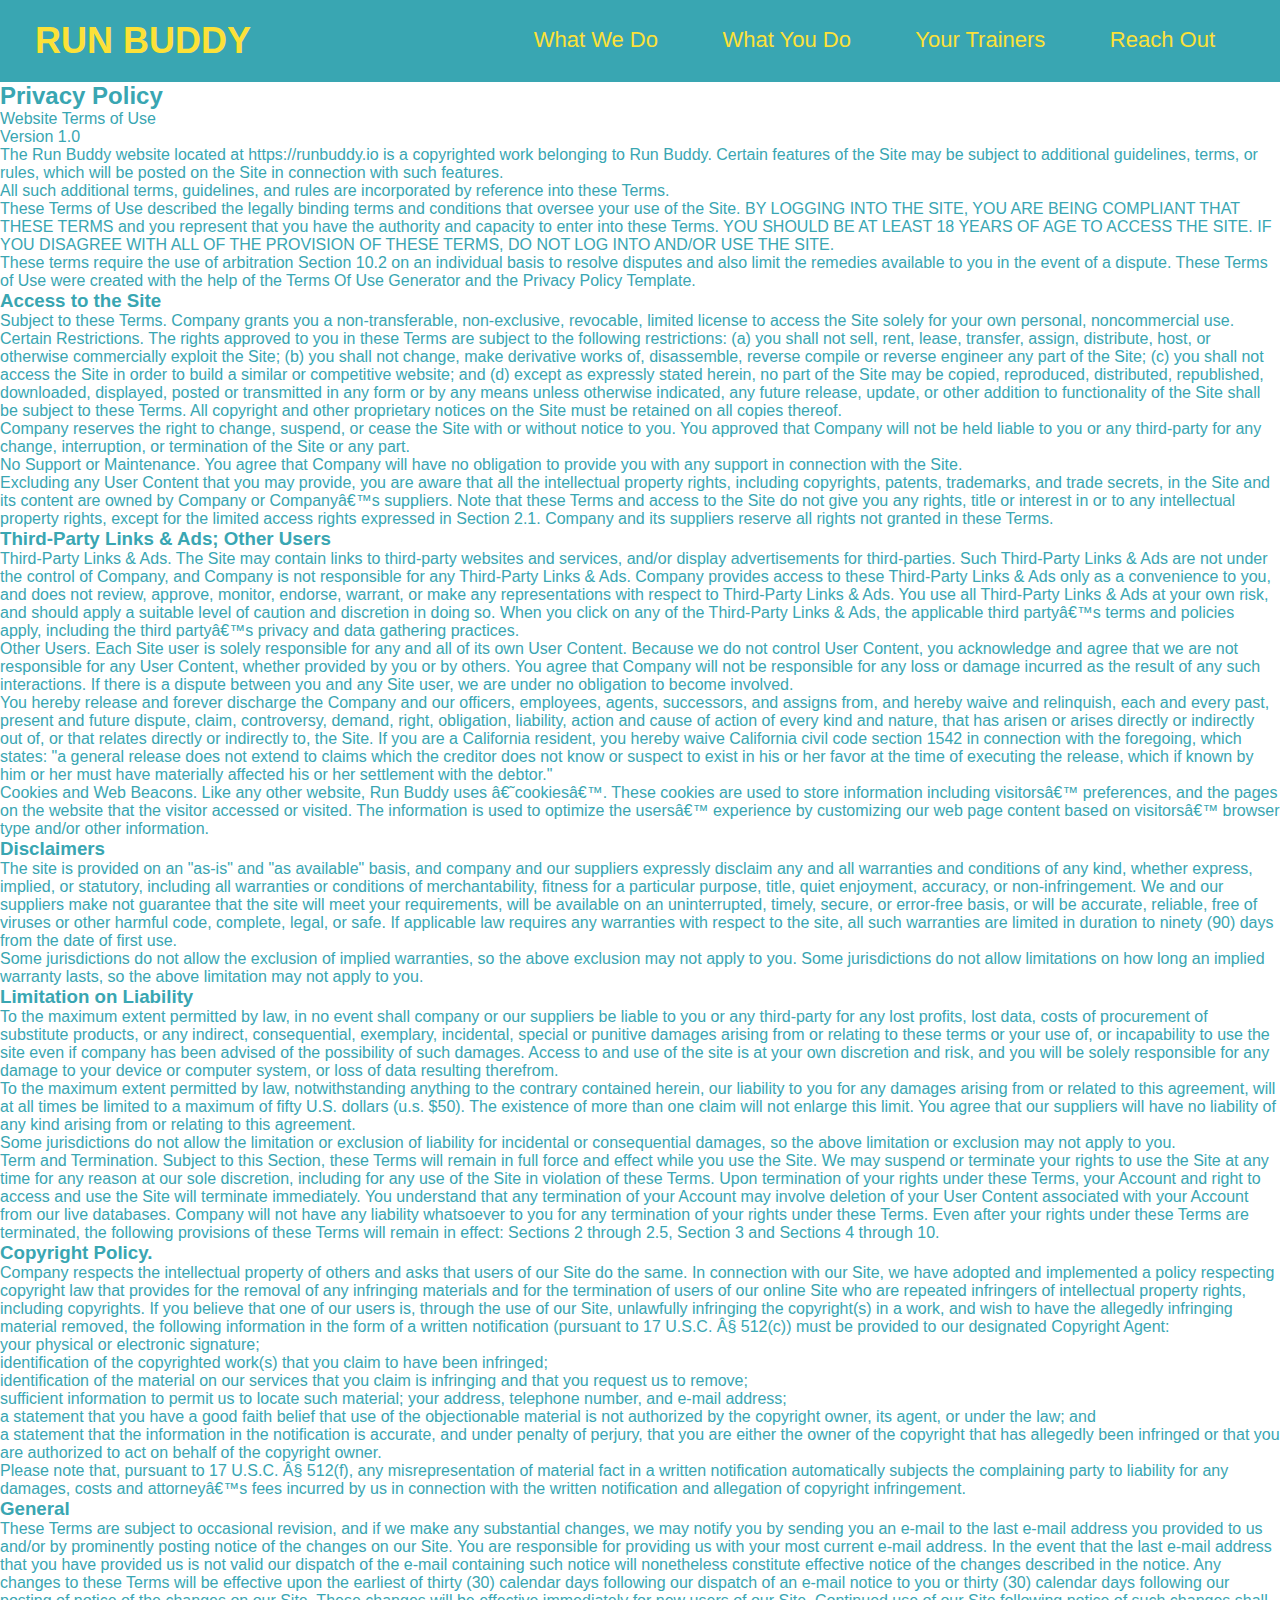
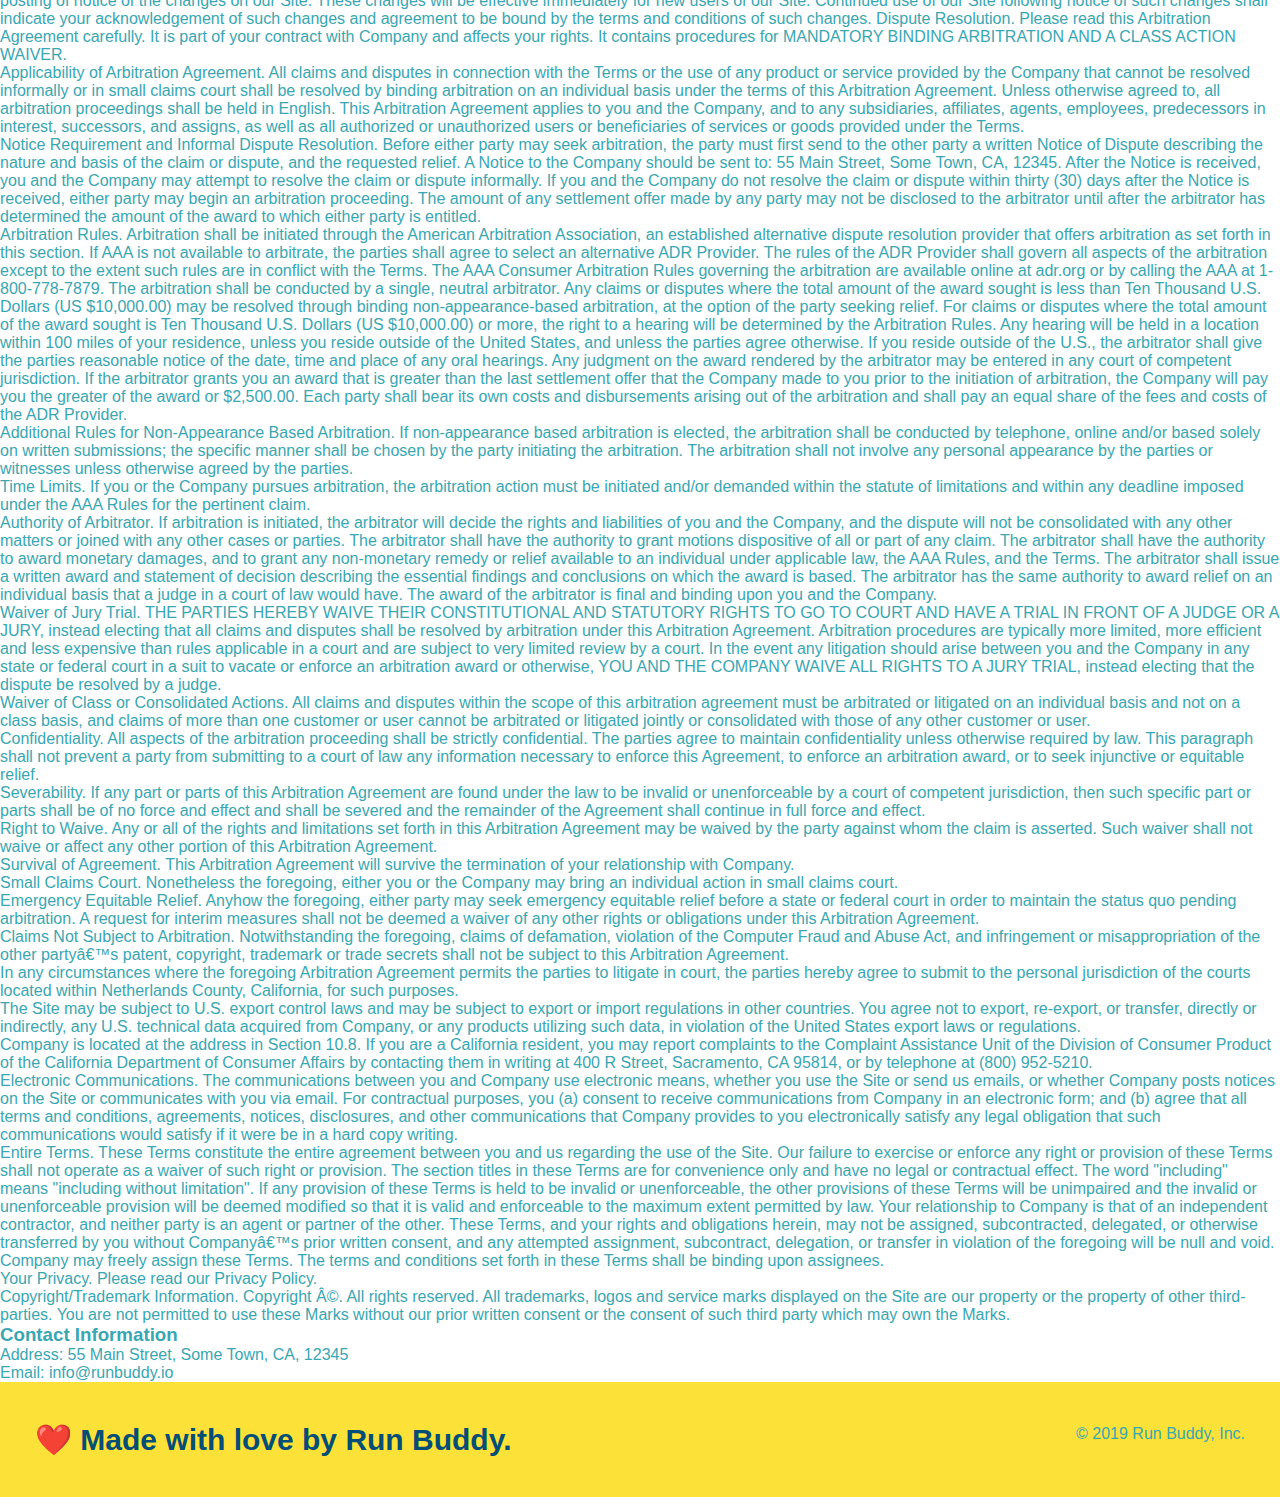
==== privacy-policy.html @ c35468fe "policy page html added" ====
<!DOCTYPE html>
<html lang="en">
<head>
    <meta charset="UTF-8">
    <meta name="viewport" content="width=device-width, initial-scale=1.0">
    <title>Privacy Policy - Run Buddy</title>

    <link rel="stylesheet" href="./assets/css/style.css" />

</head>
<body>

    <header>
        <!--branding-->
        <h1>
            <a herf="/">RUN BUDDY</a>

        </h1>

        <!--navigation-->
        <nav>

            <!--unordered list element-->
            <ul>

                <!--list item element-->
                <li>
                    <!--anchor element-->
                    <a href = "./index.html#what-we-do">What We Do</a>
                </li>
                <li>
                    <a href ="./index.html#what-you-do">What You Do</a>
                </li>
                <li>
                    <a href ="./index.html#your-trainers">Your Trainers</a>
                </li>
                <li>
                    <a href ="./index.html#reach-out">Reach Out</a>
                </li>

            </ul>


        </nav>
    </header>

    <section class="hero-secondary">
        <h2 class="page-title">
            Privacy Policy
        </h2>

    </section>

    <article class="secondary-content">
        
      <p>
        Website Terms of Use
      </p>

      <p>
        Version 1.0
      </p>

      <p>
        The Run Buddy website located at https://runbuddy.io is a copyrighted work belonging to Run Buddy. Certain
        features of the Site may be subject to additional guidelines, terms, or rules, which will be posted on the Site
        in connection with such features.
      </p>

      <p>
        All such additional terms, guidelines, and rules are incorporated by reference into these Terms.
      </p>

      <p>
        These Terms of Use described the legally binding terms and conditions that oversee your use of the Site. BY
        LOGGING INTO THE SITE, YOU ARE BEING COMPLIANT THAT THESE TERMS and you represent that you have the authority
        and capacity to enter into these Terms. YOU SHOULD BE AT LEAST 18 YEARS OF AGE TO ACCESS THE SITE. IF YOU
        DISAGREE WITH ALL OF THE PROVISION OF THESE TERMS, DO NOT LOG INTO AND/OR USE THE SITE.
      </p>

      <p>
        These terms require the use of arbitration Section 10.2 on an individual basis to resolve disputes and also
        limit the remedies available to you in the event of a dispute. These Terms of Use were created with the help of
        the Terms Of Use Generator and the Privacy Policy Template.
      </p>

      <h3>
        Access to the Site
      </h3>

      <p>
        Subject to these Terms. Company grants you a non-transferable, non-exclusive, revocable, limited license to
        access the Site solely for your own personal, noncommercial use.
      </p>

      <p>
        Certain Restrictions. The rights approved to you in these Terms are subject to the following restrictions: (a)
        you shall not sell, rent, lease, transfer, assign, distribute, host, or otherwise commercially exploit the Site;
        (b) you shall not change, make derivative works of, disassemble, reverse compile or reverse engineer any part of
        the Site; (c) you shall not access the Site in order to build a similar or competitive website; and (d) except
        as expressly stated herein, no part of the Site may be copied, reproduced, distributed, republished, downloaded,
        displayed, posted or transmitted in any form or by any means unless otherwise indicated, any future release,
        update, or other addition to functionality of the Site shall be subject to these Terms. All copyright and other
        proprietary notices on the Site must be retained on all copies thereof.
      </p>

      <p>
        Company reserves the right to change, suspend, or cease the Site with or without notice to you. You approved
        that Company will not be held liable to you or any third-party for any change, interruption, or termination of
        the Site or any part.
      </p>

      <p>
        No Support or Maintenance. You agree that Company will have no obligation to provide you with any support in
        connection with the Site.
      </p>

      <p>
        Excluding any User Content that you may provide, you are aware that all the intellectual property rights,
        including copyrights, patents, trademarks, and trade secrets, in the Site and its content are owned by Company
        or Companyâ€™s suppliers. Note that these Terms and access to the Site do not give you any rights, title or
        interest in or to any intellectual property rights, except for the limited access rights expressed in Section
        2.1. Company and its suppliers reserve all rights not granted in these Terms.
      </p>

      <h3>
        Third-Party Links & Ads; Other Users
      </h3>

      <p>
        Third-Party Links & Ads. The Site may contain links to third-party websites and services, and/or display
        advertisements for third-parties. Such Third-Party Links & Ads are not under the control of Company, and Company
        is not responsible for any Third-Party Links & Ads. Company provides access to these Third-Party Links & Ads
        only as a convenience to you, and does not review, approve, monitor, endorse, warrant, or make any
        representations with respect to Third-Party Links & Ads. You use all Third-Party Links & Ads at your own risk,
        and should apply a suitable level of caution and discretion in doing so. When you click on any of the
        Third-Party Links & Ads, the applicable third partyâ€™s terms and policies apply, including the third partyâ€™s
        privacy and data gathering practices.
      </p>

      <p>
        Other Users. Each Site user is solely responsible for any and all of its own User Content. Because we do not
        control User Content, you acknowledge and agree that we are not responsible for any User Content, whether
        provided by you or by others. You agree that Company will not be responsible for any loss or damage incurred as
        the result of any such interactions. If there is a dispute between you and any Site user, we are under no
        obligation to become involved.
      </p>

      <p>
        You hereby release and forever discharge the Company and our officers, employees, agents, successors, and
        assigns from, and hereby waive and relinquish, each and every past, present and future dispute, claim,
        controversy, demand, right, obligation, liability, action and cause of action of every kind and nature, that has
        arisen or arises directly or indirectly out of, or that relates directly or indirectly to, the Site. If you are
        a California resident, you hereby waive California civil code section 1542 in connection with the foregoing,
        which states: "a general release does not extend to claims which the creditor does not know or suspect to exist
        in his or her favor at the time of executing the release, which if known by him or her must have materially
        affected his or her settlement with the debtor."
      </p>

      <p>
        Cookies and Web Beacons. Like any other website, Run Buddy uses â€˜cookiesâ€™. These cookies are used to store
        information including visitorsâ€™ preferences, and the pages on the website that the visitor accessed or visited.
        The information is used to optimize the usersâ€™ experience by customizing our web page content based on visitorsâ€™
        browser type and/or other information.
      </p>

      <h3>
        Disclaimers
      </h3>

      <p>
        The site is provided on an "as-is" and "as available" basis, and company and our suppliers expressly disclaim
        any and all warranties and conditions of any kind, whether express, implied, or statutory, including all
        warranties or conditions of merchantability, fitness for a particular purpose, title, quiet enjoyment, accuracy,
        or non-infringement. We and our suppliers make not guarantee that the site will meet your requirements, will be
        available on an uninterrupted, timely, secure, or error-free basis, or will be accurate, reliable, free of
        viruses or other harmful code, complete, legal, or safe. If applicable law requires any warranties with respect
        to the site, all such warranties are limited in duration to ninety (90) days from the date of first use.
      </p>

      <p>
        Some jurisdictions do not allow the exclusion of implied warranties, so the above exclusion may not apply to
        you. Some jurisdictions do not allow limitations on how long an implied warranty lasts, so the above limitation
        may not apply to you.
      </p>

      <h3>
        Limitation on Liability
      </h3>

      <p>
        To the maximum extent permitted by law, in no event shall company or our suppliers be liable to you or any
        third-party for any lost profits, lost data, costs of procurement of substitute products, or any indirect,
        consequential, exemplary, incidental, special or punitive damages arising from or relating to these terms or
        your use of, or incapability to use the site even if company has been advised of the possibility of such
        damages. Access to and use of the site is at your own discretion and risk, and you will be solely responsible
        for any damage to your device or computer system, or loss of data resulting therefrom.
      </p>

      <p>
        To the maximum extent permitted by law, notwithstanding anything to the contrary contained herein, our liability
        to you for any damages arising from or related to this agreement, will at all times be limited to a maximum of
        fifty U.S. dollars (u.s. $50). The existence of more than one claim will not enlarge this limit. You agree that
        our suppliers will have no liability of any kind arising from or relating to this agreement.
      </p>

      <p>
        Some jurisdictions do not allow the limitation or exclusion of liability for incidental or consequential
        damages, so the above limitation or exclusion may not apply to you.
      </p>

      <p>
        Term and Termination. Subject to this Section, these Terms will remain in full force and effect while you use
        the Site. We may suspend or terminate your rights to use the Site at any time for any reason at our sole
        discretion, including for any use of the Site in violation of these Terms. Upon termination of your rights under
        these Terms, your Account and right to access and use the Site will terminate immediately. You understand that
        any termination of your Account may involve deletion of your User Content associated with your Account from our
        live databases. Company will not have any liability whatsoever to you for any termination of your rights under
        these Terms. Even after your rights under these Terms are terminated, the following provisions of these Terms
        will remain in effect: Sections 2 through 2.5, Section 3 and Sections 4 through 10.
      </p>

      <h3>
        Copyright Policy.
      </h3>

      <p>
        Company respects the intellectual property of others and asks that users of our Site do the same. In connection
        with our Site, we have adopted and implemented a policy respecting copyright law that provides for the removal
        of any infringing materials and for the termination of users of our online Site who are repeated infringers of
        intellectual property rights, including copyrights. If you believe that one of our users is, through the use of
        our Site, unlawfully infringing the copyright(s) in a work, and wish to have the allegedly infringing material
        removed, the following information in the form of a written notification (pursuant to 17 U.S.C. Â§ 512(c)) must
        be provided to our designated Copyright Agent:
      </p>

      <ul>
        <li>
          your physical or electronic signature;
        </li>
        <li>
          identification of the copyrighted work(s) that you claim to have been infringed;
        </li>
        <li>
          identification of the material on our services that you claim is infringing and that you request us to remove;
        </li>
        <li>
          sufficient information to permit us to locate such material; your address, telephone number, and e-mail
          address;
        </li>
        <li>
          a statement that you have a good faith belief that use of the objectionable material is not authorized by the
          copyright owner, its agent, or under the law; and
        </li>
        <li>
          a statement that the information in the notification is accurate, and under penalty of perjury, that you are
          either the owner of the copyright that has allegedly been infringed or that you are authorized to act on
          behalf of the copyright owner.
        </li>
      </ul>

      <p>
        Please note that, pursuant to 17 U.S.C. Â§ 512(f), any misrepresentation of material fact in a written
        notification automatically subjects the complaining party to liability for any damages, costs and attorneyâ€™s
        fees incurred by us in connection with the written notification and allegation of copyright infringement.
      </p>

      <h3>
        General
      </h3>

      <p>
        These Terms are subject to occasional revision, and if we make any substantial changes, we may notify you by
        sending you an e-mail to the last e-mail address you provided to us and/or by prominently posting notice of the
        changes on our Site. You are responsible for providing us with your most current e-mail address. In the event
        that the last e-mail address that you have provided us is not valid our dispatch of the e-mail containing such
        notice will nonetheless constitute effective notice of the changes described in the notice. Any changes to these
        Terms will be effective upon the earliest of thirty (30) calendar days following our dispatch of an e-mail
        notice to you or thirty (30) calendar days following our posting of notice of the changes on our Site. These
        changes will be effective immediately for new users of our Site. Continued use of our Site following notice of
        such changes shall indicate your acknowledgement of such changes and agreement to be bound by the terms and
        conditions of such changes. Dispute Resolution. Please read this Arbitration Agreement carefully. It is part of
        your contract with Company and affects your rights. It contains procedures for MANDATORY BINDING ARBITRATION AND
        A CLASS ACTION WAIVER.
      </p>

      <p>
        Applicability of Arbitration Agreement. All claims and disputes in connection with the Terms or the use of any
        product or service provided by the Company that cannot be resolved informally or in small claims court shall be
        resolved by binding arbitration on an individual basis under the terms of this Arbitration Agreement. Unless
        otherwise agreed to, all arbitration proceedings shall be held in English. This Arbitration Agreement applies to
        you and the Company, and to any subsidiaries, affiliates, agents, employees, predecessors in interest,
        successors, and assigns, as well as all authorized or unauthorized users or beneficiaries of services or goods
        provided under the Terms.
      </p>

      <p>
        Notice Requirement and Informal Dispute Resolution. Before either party may seek arbitration, the party must
        first send to the other party a written Notice of Dispute describing the nature and basis of the claim or
        dispute, and the requested relief. A Notice to the Company should be sent to: 55 Main Street, Some Town, CA,
        12345. After the Notice is received, you and the Company may attempt to resolve the claim or dispute informally.
        If you and the Company do not resolve the claim or dispute within thirty (30) days after the Notice is received,
        either party may begin an arbitration proceeding. The amount of any settlement offer made by any party may not
        be disclosed to the arbitrator until after the arbitrator has determined the amount of the award to which either
        party is entitled.
      </p>

      <p>
        Arbitration Rules. Arbitration shall be initiated through the American Arbitration Association, an established
        alternative dispute resolution provider that offers arbitration as set forth in this section. If AAA is not
        available to arbitrate, the parties shall agree to select an alternative ADR Provider. The rules of the ADR
        Provider shall govern all aspects of the arbitration except to the extent such rules are in conflict with the
        Terms. The AAA Consumer Arbitration Rules governing the arbitration are available online at adr.org or by
        calling the AAA at 1-800-778-7879. The arbitration shall be conducted by a single, neutral arbitrator. Any
        claims or disputes where the total amount of the award sought is less than Ten Thousand U.S. Dollars (US
        $10,000.00) may be resolved through binding non-appearance-based arbitration, at the option of the party seeking
        relief. For claims or disputes where the total amount of the award sought is Ten Thousand U.S. Dollars (US
        $10,000.00) or more, the right to a hearing will be determined by the Arbitration Rules. Any hearing will be
        held in a location within 100 miles of your residence, unless you reside outside of the United States, and
        unless the parties agree otherwise. If you reside outside of the U.S., the arbitrator shall give the parties
        reasonable notice of the date, time and place of any oral hearings. Any judgment on the award rendered by the
        arbitrator may be entered in any court of competent jurisdiction. If the arbitrator grants you an award that is
        greater than the last settlement offer that the Company made to you prior to the initiation of arbitration, the
        Company will pay you the greater of the award or $2,500.00. Each party shall bear its own costs and
        disbursements arising out of the arbitration and shall pay an equal share of the fees and costs of the ADR
        Provider.
      </p>

      <p>
        Additional Rules for Non-Appearance Based Arbitration. If non-appearance based arbitration is elected, the
        arbitration shall be conducted by telephone, online and/or based solely on written submissions; the specific
        manner shall be chosen by the party initiating the arbitration. The arbitration shall not involve any personal
        appearance by the parties or witnesses unless otherwise agreed by the parties.
      </p>

      <p>
        Time Limits. If you or the Company pursues arbitration, the arbitration action must be initiated and/or demanded
        within the statute of limitations and within any deadline imposed under the AAA Rules for the pertinent claim.
      </p>

      <p>
        Authority of Arbitrator. If arbitration is initiated, the arbitrator will decide the rights and liabilities of
        you and the Company, and the dispute will not be consolidated with any other matters or joined with any other
        cases or parties. The arbitrator shall have the authority to grant motions dispositive of all or part of any
        claim. The arbitrator shall have the authority to award monetary damages, and to grant any non-monetary remedy
        or relief available to an individual under applicable law, the AAA Rules, and the Terms. The arbitrator shall
        issue a written award and statement of decision describing the essential findings and conclusions on which the
        award is based. The arbitrator has the same authority to award relief on an individual basis that a judge in a
        court of law would have. The award of the arbitrator is final and binding upon you and the Company.
      </p>

      <p>
        Waiver of Jury Trial. THE PARTIES HEREBY WAIVE THEIR CONSTITUTIONAL AND STATUTORY RIGHTS TO GO TO COURT AND HAVE
        A TRIAL IN FRONT OF A JUDGE OR A JURY, instead electing that all claims and disputes shall be resolved by
        arbitration under this Arbitration Agreement. Arbitration procedures are typically more limited, more efficient
        and less expensive than rules applicable in a court and are subject to very limited review by a court. In the
        event any litigation should arise between you and the Company in any state or federal court in a suit to vacate
        or enforce an arbitration award or otherwise, YOU AND THE COMPANY WAIVE ALL RIGHTS TO A JURY TRIAL, instead
        electing that the dispute be resolved by a judge.
      </p>

      <p>
        Waiver of Class or Consolidated Actions. All claims and disputes within the scope of this arbitration agreement
        must be arbitrated or litigated on an individual basis and not on a class basis, and claims of more than one
        customer or user cannot be arbitrated or litigated jointly or consolidated with those of any other customer or
        user.
      </p>

      <p>
        Confidentiality. All aspects of the arbitration proceeding shall be strictly confidential. The parties agree to
        maintain confidentiality unless otherwise required by law. This paragraph shall not prevent a party from
        submitting to a court of law any information necessary to enforce this Agreement, to enforce an arbitration
        award, or to seek injunctive or equitable relief.
      </p>

      <p>
        Severability. If any part or parts of this Arbitration Agreement are found under the law to be invalid or
        unenforceable by a court of competent jurisdiction, then such specific part or parts shall be of no force and
        effect and shall be severed and the remainder of the Agreement shall continue in full force and effect.
      </p>

      <p>
        Right to Waive. Any or all of the rights and limitations set forth in this Arbitration Agreement may be waived
        by the party against whom the claim is asserted. Such waiver shall not waive or affect any other portion of this
        Arbitration Agreement.
      </p>

      <p>
        Survival of Agreement. This Arbitration Agreement will survive the termination of your relationship with
        Company.
      </p>

      <p>
        Small Claims Court. Nonetheless the foregoing, either you or the Company may bring an individual action in small
        claims court.
      </p>

      <p>
        Emergency Equitable Relief. Anyhow the foregoing, either party may seek emergency equitable relief before a
        state or federal court in order to maintain the status quo pending arbitration. A request for interim measures
        shall not be deemed a waiver of any other rights or obligations under this Arbitration Agreement.
      </p>

      <p>
        Claims Not Subject to Arbitration. Notwithstanding the foregoing, claims of defamation, violation of the
        Computer Fraud and Abuse Act, and infringement or misappropriation of the other partyâ€™s patent, copyright,
        trademark or trade secrets shall not be subject to this Arbitration Agreement.
      </p>

      <p>
        In any circumstances where the foregoing Arbitration Agreement permits the parties to litigate in court, the
        parties hereby agree to submit to the personal jurisdiction of the courts located within Netherlands County,
        California, for such purposes.
      </p>

      <p>
        The Site may be subject to U.S. export control laws and may be subject to export or import regulations in other
        countries. You agree not to export, re-export, or transfer, directly or indirectly, any U.S. technical data
        acquired from Company, or any products utilizing such data, in violation of the United States export laws or
        regulations.
      </p>

      <p>
        Company is located at the address in Section 10.8. If you are a California resident, you may report complaints
        to the Complaint Assistance Unit of the Division of Consumer Product of the California Department of Consumer
        Affairs by contacting them in writing at 400 R Street, Sacramento, CA 95814, or by telephone at (800) 952-5210.
      </p>

      <p>
        Electronic Communications. The communications between you and Company use electronic means, whether you use the
        Site or send us emails, or whether Company posts notices on the Site or communicates with you via email. For
        contractual purposes, you (a) consent to receive communications from Company in an electronic form; and (b)
        agree that all terms and conditions, agreements, notices, disclosures, and other communications that Company
        provides to you electronically satisfy any legal obligation that such communications would satisfy if it were be
        in a hard copy writing.
      </p>

      <p>
        Entire Terms. These Terms constitute the entire agreement between you and us regarding the use of the Site. Our
        failure to exercise or enforce any right or provision of these Terms shall not operate as a waiver of such right
        or provision. The section titles in these Terms are for convenience only and have no legal or contractual
        effect. The word "including" means "including without limitation". If any provision of these Terms is held to be
        invalid or unenforceable, the other provisions of these Terms will be unimpaired and the invalid or
        unenforceable provision will be deemed modified so that it is valid and enforceable to the maximum extent
        permitted by law. Your relationship to Company is that of an independent contractor, and neither party is an
        agent or partner of the other. These Terms, and your rights and obligations herein, may not be assigned,
        subcontracted, delegated, or otherwise transferred by you without Companyâ€™s prior written consent, and any
        attempted assignment, subcontract, delegation, or transfer in violation of the foregoing will be null and void.
        Company may freely assign these Terms. The terms and conditions set forth in these Terms shall be binding upon
        assignees.
      </p>

      <p>
        Your Privacy. Please read our Privacy Policy.
      </p>

      <p>
        Copyright/Trademark Information. Copyright Â©. All rights reserved. All trademarks, logos and service marks
        displayed on the Site are our property or the property of other third-parties. You are not permitted to use
        these Marks without our prior written consent or the consent of such third party which may own the Marks.
      </p>

      <h3>
        Contact Information
      </h3>

      <p>
        Address: 55 Main Street, Some Town, CA, 12345
      </p>

      <p>
        Email: info@runbuddy.io
      </p>


    </article>


    <footer>
        <h2>
            ❤️ Made with love by Run Buddy.
        </h2>

        <!--private polyice link and copyright declaimer-->
        <div>
            &copy; 2019 Run Buddy, Inc.
        </div>
    
    </footer>
    
</body>
</html>
---- assets/css/style.css ----
/* css code for run buddy*/
body {
    color: #39a6b2;
    font-family: Helvetica, Arial, sans-serif;  
}

 /*make initial margin and padding to 0*/
*{
    margin: 0;
    padding: 0;
    box-sizing: border-box;
}


/* apply this styles to <header> */
header {
    padding: 20px 35px;
    background-color: #39a6b2;
  }
header h1 {
    font-weight: bold;
    font-size: 36px;
    color: #fce138;
    margin: 0;
    display: inline;
}

header a {
    text-decoration: none;
    color: #fce138;
}

header nav {
    float: right;
    margin: 7px 0;
}

header nav ul li {
    display: inline;
}

header nav ul li a{
    margin: 0 30px;
    font-weight: lighter;
    font-size: 22px;
}

/* apply this style to footer */
footer {
    background: #fce138;
    width: 100%;
    padding: 40px 35px;
}

footer h2{
    display: inline;
    color: #024e76;
    font-size: 30px;
    margin: 0;
}

/*apply this style to hero*/
.hero {
    background-image: url("../image/hero-bg.jpg");
    height: 600px;
    background-size: cover;
    background-position: center;
}

.hero-form{
    background-color: #fce138;
    color: #024e76;
    padding: 20px;
    width: 500px;
    border: solid 3px #024e76;
    position: absolute;
    bottom: -80px;
    right: 140px;
}

.hero-form h3 {
    font-size: 24px;
    margin: 0px;
}

.hero-form p {
    margin: 5px 0 15px 0;
}

.form-input {
    border: 1px solid #024e76;
    display: block;
    padding: 7px 15px;
    font-size: 16px;
    color: #024e76;
    width: 100%;
    margin-bottom: 15px;
}

.hero-form label {
    margin: 0 5px;
}

.hero-form button {
    background-color: #024e76;
    color: #fce138;
    border: none;
    padding: 10px 20px;
    font-size: 16px;
}
/*hero style end*/

/*what we do section starts here*/
.intro{
    text-align: center;
    padding: 30px 0;
}
.steps{
    text-align: center;
    background-color: #fce138;
    padding: 30px 0;
}
.section-title{
    font-size: 55px;
    color: #024e76;
    margin-bottom: 35px;
    padding: 0px 100px 20px 100px;
    display: inline-block;
    border-bottom: 3px solid;
}

.primary-border{
    border-color: #fce138;
}

.secondary-border{
    border-color: #39a6b2;
}

section div{
    margin-bottom: 80px;
}

.steps img{
    width: 15%;
    margin: 10px 0;
}
 .steps h3{
    color: #024e76;
    font-size: 46px;
    margin-top: 10px;
 }

 .steps p{
    color: #39a6b2;
    font-size: 23px;
 }

 .steps span{
     font-size: 38px;
 }

/*what you do section starts end*/

/*your trainer section starts*/
.trainers {
    text-align: center;
}

.trainer {
    width: 900px;
    margin: 0 auto 30px auto;
    background: #024e76;
    color: #fce138;
    overflow: auto;
}

.trainer img {
    width: 35%;
    float: left;
}

.trainer-bio {
    padding: 35px 35px 0 35px;
    float: left;
    width: 65%;
}

.text-left {
    text-align: left;
}

.text-right {
    text-align: right;
}

.trainer-bio h3 {
    font-size: 32px;
    margin-bottom: 8px;
}

.trainer-bio h4 {
    font-size: 26px;
    font-weight: lighter;
    margin-bottom: 25px;
}

.trainer-bio p {
    font-size: 17px;
    line-height: 1.3;
}
/*your trainer section ends*/

/* reach section starts here*/

.contact {
    text-align: center;
    background-color: #024e76;
    overflow: auto;
 
}

.contact h2 {
    color: #fce138;
}

.contact-info iframe {
    width: 400;
    height: 400;
}

.contact-info h3 {
    color: #fce138;
    font-size: 32px;
}

.contact-info p, .contact-info address {
    margin: 20px 0;
    line-height: 1.5;
    font-size: 20px;
    font-style: normal;
}

.contact-info a{
    color: #fce138;
}

.contact-info div {
    width: 410px;
    display: inline-block;
    vertical-align: top;
    text-align: left;
    margin:30px 0 0 60px;
    color: white;

}



/* reach section ends here*/

footer div {
    float: right;
    line-height: 1.5;
    text-align: right;
}

footer a {
    color: #024e76;
}
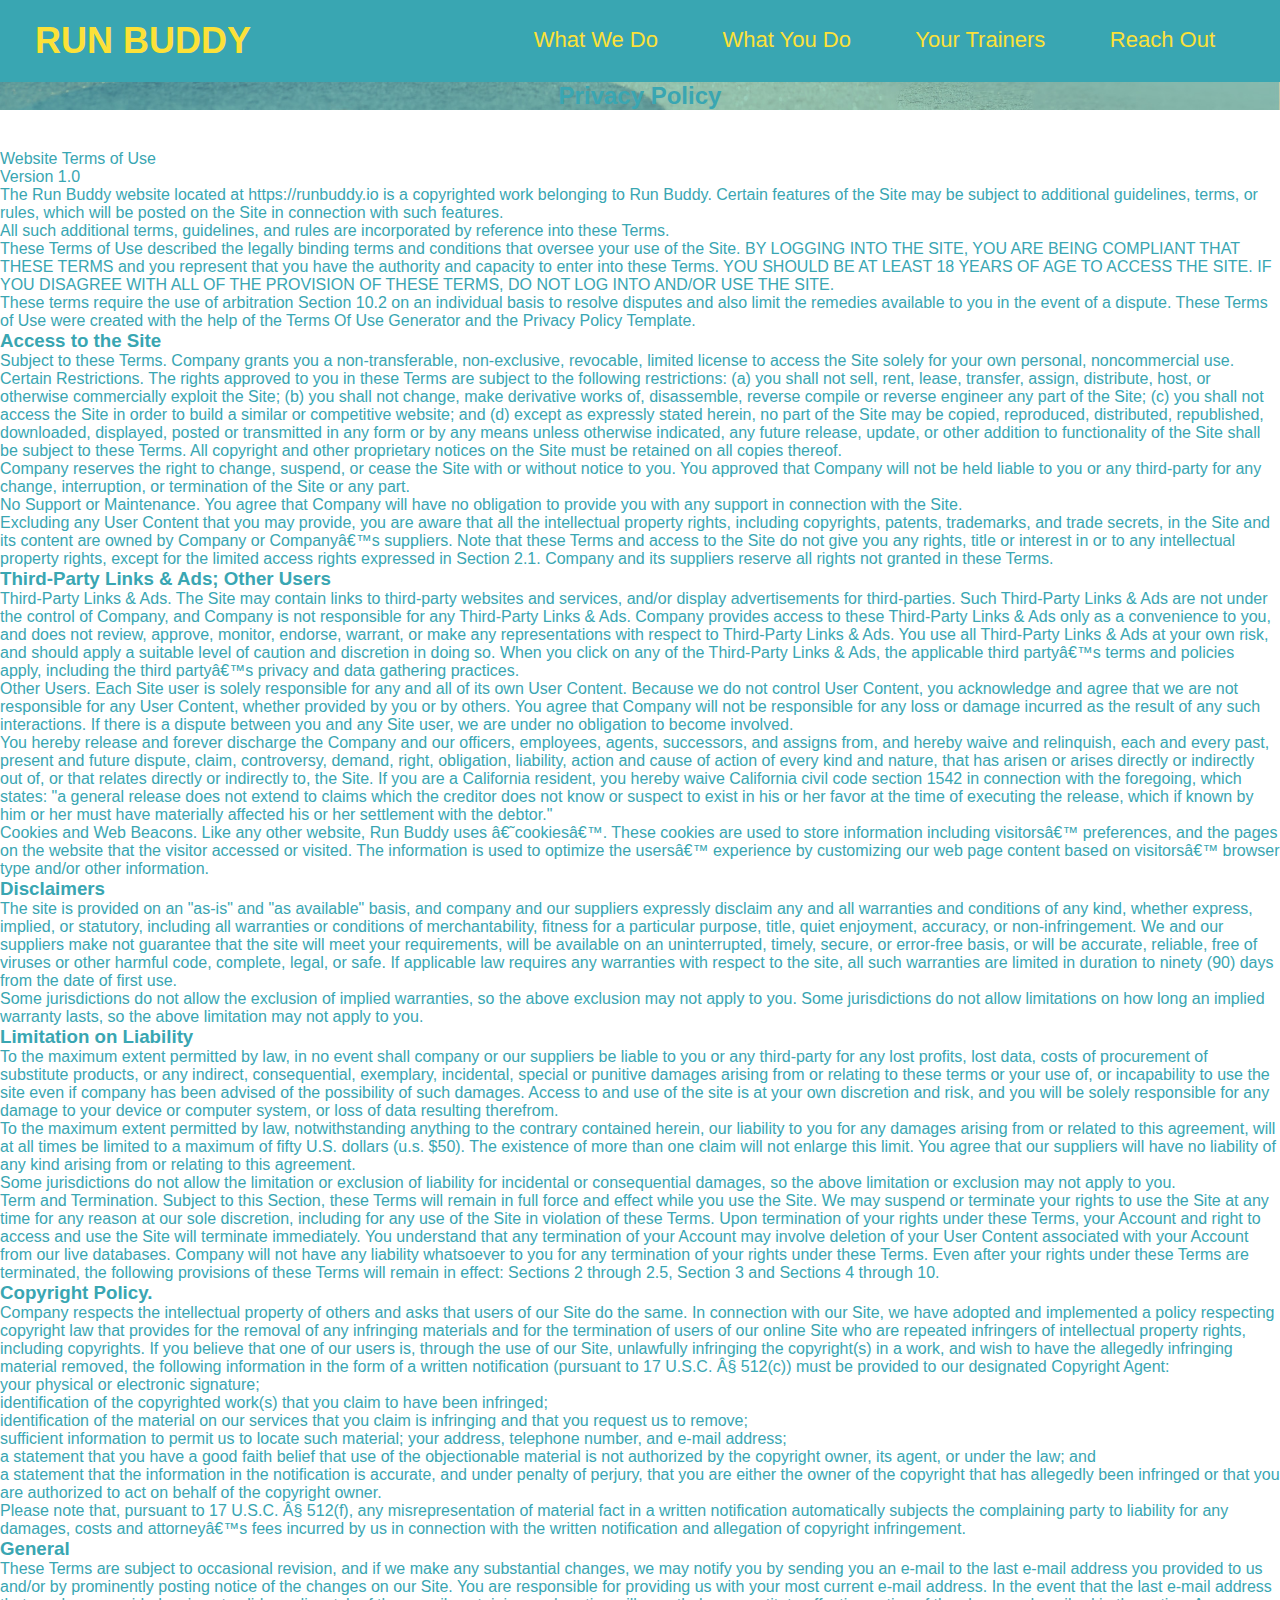
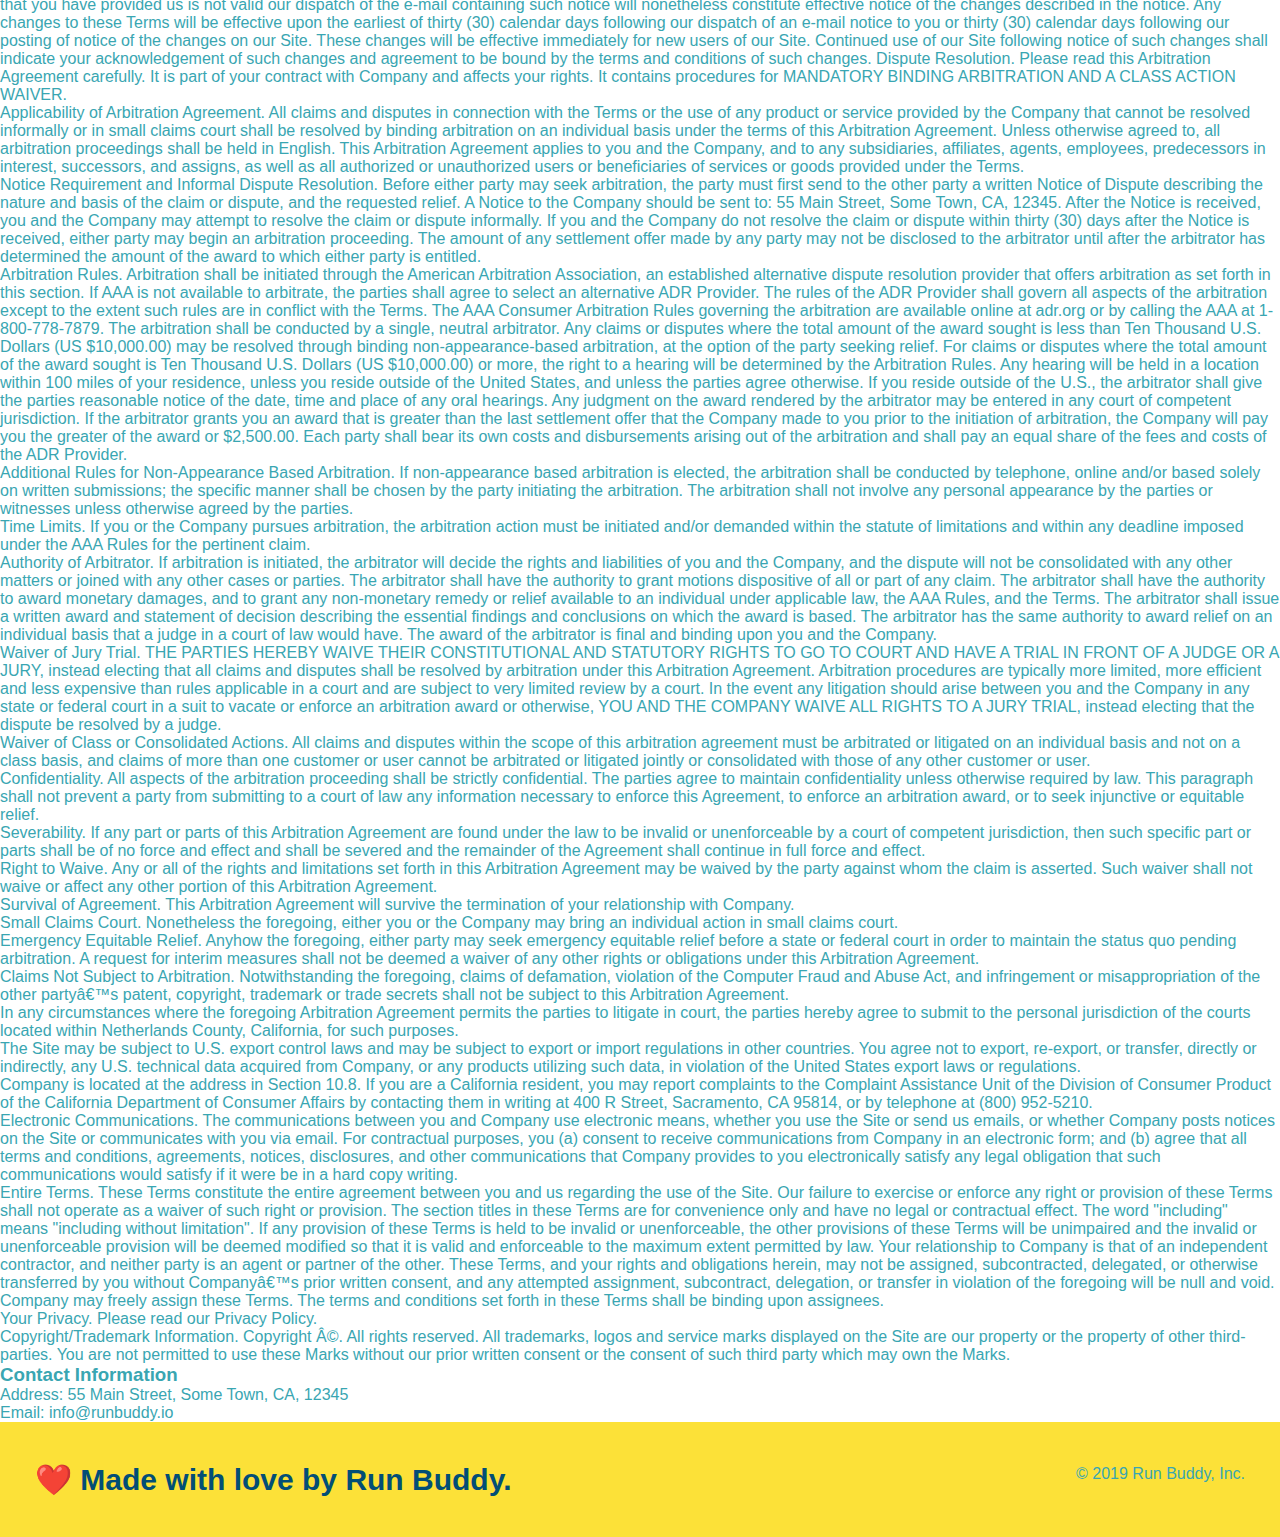
==== commit 5df94b28: "add secondary style sheet" ====
--- a/privacy-policy.html
+++ b/privacy-policy.html
@@ -6,6 +6,7 @@
     <title>Privacy Policy - Run Buddy</title>
 
     <link rel="stylesheet" href="./assets/css/style.css" />
+    <link rel="stylesheet" href="./assets/css/secondary-style.css" />
 
 </head>
 <body>
@@ -44,7 +45,9 @@
         </nav>
     </header>
 
-    <section class="hero-secondary">
+    
+
+    <section class="hero">
         <h2 class="page-title">
             Privacy Policy
         </h2>
--- a/assets/css/secondary-style.css
+++ b/assets/css/secondary-style.css
@@ -0,0 +1,11 @@
+/* update hero element*/
+.hero {
+    background-position: bottom;
+    height: auto;
+    text-align: center;
+    margin-bottom: 40px;
+}
+
+/* end of hero elements */
+
+
